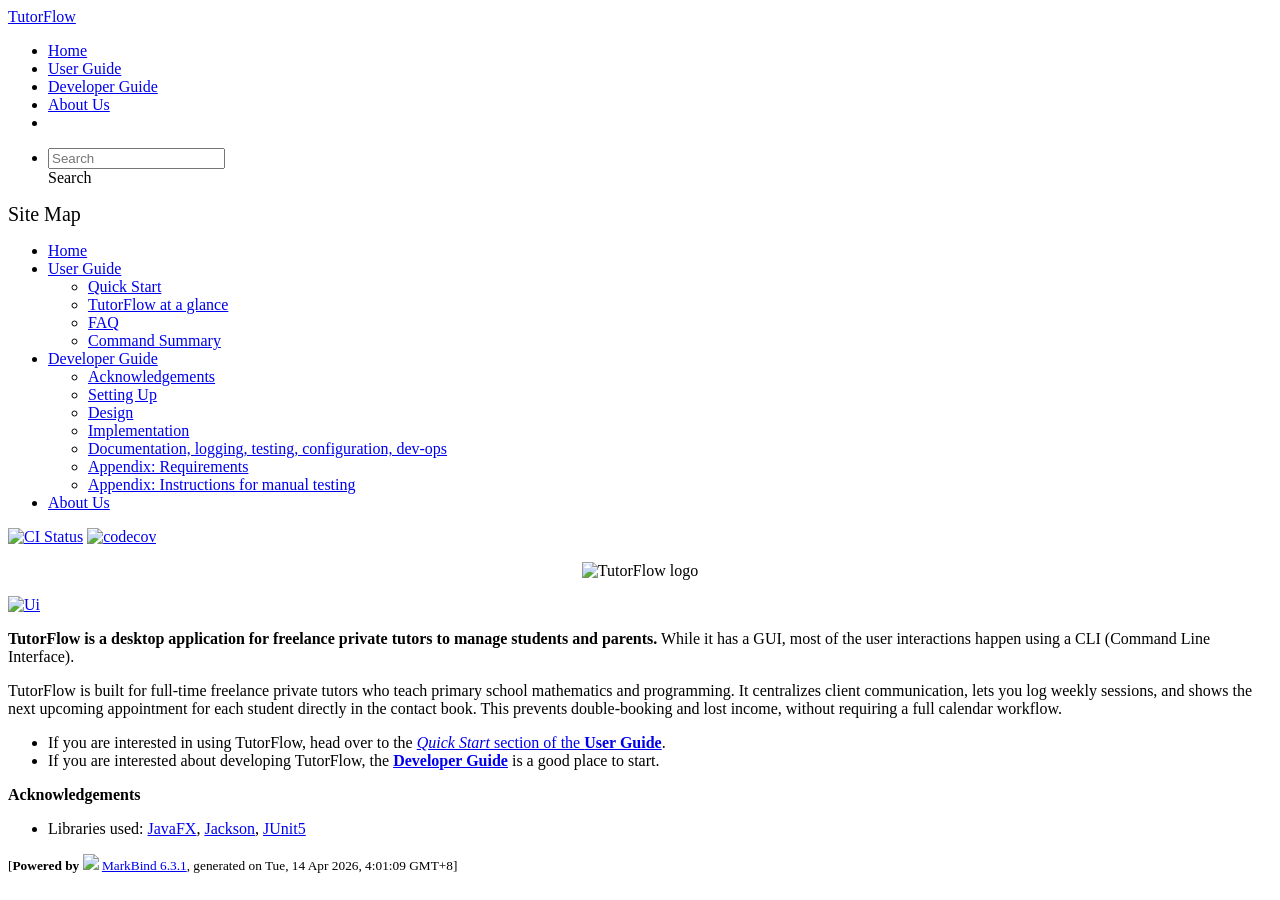
==== index.html @ f1b6b24b "deploy: a03769424b132cc5576fa59dc559bbe9701340a7" ====
<!DOCTYPE html>
<html>
<head>
    <meta charset="utf-8">
    <meta http-equiv="X-UA-Compatible" content="IE=edge">
    <meta name="generator" content="MarkBind 6.3.1">
    <meta name="viewport" content="width=device-width, initial-scale=1"><title>TutorFlow - TutorFlow</title> <link rel="stylesheet" href="/tp/markbind/css/bootstrap.min.css"> <link rel="stylesheet" href="/tp/markbind/fontawesome/css/all.min.css"> <link rel="stylesheet" href="/tp/markbind/glyphicons/css/bootstrap-glyphicons.min.css"><link rel="stylesheet" href="/tp/markbind/css/codeblock-light.min.css"><link rel="stylesheet" href="/tp/markbind/css/markbind.min.css"><link rel="stylesheet" href="/tp/plugins/markbind-plugin-anchors/markbind-plugin-anchors.css"><link rel="stylesheet" href="/tp/plugins/markbind-plugin-tree/markbind-plugin-tree.css">
    
  <link rel="stylesheet" href="/tp/stylesheets/main.css">
<link rel="icon" href="/tp/images/SeEduLogo.png"></head>
<script>
  const baseUrl = '/tp'
</script>
<body  data-code-theme="light">
<div id="app"><!--[--><header sticky><div data-v-26aac3dc><nav class="navbar navbar-expand-md d-print-none navbar-dark bg-dark" data-v-26aac3dc><div class="container-fluid" data-v-26aac3dc><div class="navbar-left" data-v-26aac3dc><!--[--><a href="/tp/index.html" title="Home" class="navbar-brand">TutorFlow</a><!--]--></div><div class="navbar-default" data-v-26aac3dc><ul class="navbar-nav me-auto mt-2 mt-lg-0" data-v-26aac3dc><!--[--> <li><a href="/tp/index.html" class="nav-link">Home</a></li> <li><a href="/tp/UserGuide.html" class="nav-link">User Guide</a></li> <li><a href="/tp/DeveloperGuide.html" class="nav-link">Developer Guide</a></li> <li><a href="/tp/AboutUs.html" class="nav-link">About Us</a></li> <li><a href="https://github.com/AY2526S2-CS2103T-T09-3/tp" target="_blank" class="nav-link"><span><span aria-hidden="true" class="fab fa-github"></span></span></a></li> <!--]--></ul></div><ul class="navbar-nav navbar-right" data-v-26aac3dc><!--[--><li><form class="navbar-form"><div style="position:relative;" class="dropdown" data-v-00e26d0a><!--[--><input value="" data-bs-toggle="dropdown" type="text" class="form-control" placeholder="Search" autocomplete="off" data-v-00e26d0a><div class="form-control placeholder-div-hidden" data-v-00e26d0a>Search</div><!--]--><ul class="dropdown-menu search-dropdown-menu dropdown-menu-hidden dropdown-menu-end" data-v-00e26d0a><!--[--><!--]--></ul></div></form></li><!--]--></ul></div></nav><div style="display:none;" class="lower-navbar-container" data-v-26aac3dc><!--[--><!----><!----><!--]--></div></div></header> <div id="flex-body"><nav id="site-nav" data-v-6b1b63d2><!--[--><div class="site-nav-top"><div class="fw-bold mb-2" style="font-size:1.25rem;">Site Map</div></div> <div class="nav-component slim-scroll"><div class="site-nav-root"><!--[--><ul class="site-nav-list site-nav-list-root" data-v-6b1b63d2><!--[--><li><div class="site-nav-default-list-item site-nav-list-item-0" onclick="handleSiteNavClick(this)"><a href="/tp/index.html">Home</a></div></li> <li><div class="site-nav-default-list-item site-nav-list-item-0" onclick="handleSiteNavClick(this)"><a href="/tp/UserGuide.html">User Guide</a> <div class="site-nav-dropdown-btn-container"><i class="site-nav-dropdown-btn-icon site-nav-rotate-icon" onclick="handleSiteNavClick(this.parentNode.parentNode, false); event.stopPropagation();"><span class="glyphicon glyphicon-menu-down" aria-hidden="true"></span></i></div></div><ul class="site-nav-dropdown-container site-nav-dropdown-container-open site-nav-list"><li><div class="site-nav-default-list-item site-nav-list-item-1" onclick="handleSiteNavClick(this)"><a href="/tp/UserGuide.html#quick-start">Quick Start</a></div></li> <li><div class="site-nav-default-list-item site-nav-list-item-1" onclick="handleSiteNavClick(this)"><a href="/tp/UserGuide.html#tutorflow-at-a-glance">TutorFlow at a glance</a></div></li> <li><div class="site-nav-default-list-item site-nav-list-item-1" onclick="handleSiteNavClick(this)"><a href="/tp/UserGuide.html#faq">FAQ</a></div></li> <li><div class="site-nav-default-list-item site-nav-list-item-1" onclick="handleSiteNavClick(this)"><a href="/tp/UserGuide.html#command-summary">Command Summary</a></div></li></ul></li> <li><div class="site-nav-default-list-item site-nav-list-item-0" onclick="handleSiteNavClick(this)"><a href="/tp/DeveloperGuide.html">Developer Guide</a> <div class="site-nav-dropdown-btn-container"><i class="site-nav-dropdown-btn-icon site-nav-rotate-icon" onclick="handleSiteNavClick(this.parentNode.parentNode, false); event.stopPropagation();"><span class="glyphicon glyphicon-menu-down" aria-hidden="true"></span></i></div></div><ul class="site-nav-dropdown-container site-nav-dropdown-container-open site-nav-list"><li><div class="site-nav-default-list-item site-nav-list-item-1" onclick="handleSiteNavClick(this)"><a href="/tp/DeveloperGuide.html#acknowledgements">Acknowledgements</a></div></li> <li><div class="site-nav-default-list-item site-nav-list-item-1" onclick="handleSiteNavClick(this)"><a href="/tp/DeveloperGuide.html#setting-up-getting-started">Setting Up</a></div></li> <li><div class="site-nav-default-list-item site-nav-list-item-1" onclick="handleSiteNavClick(this)"><a href="/tp/DeveloperGuide.html#design">Design</a></div></li> <li><div class="site-nav-default-list-item site-nav-list-item-1" onclick="handleSiteNavClick(this)"><a href="/tp/DeveloperGuide.html#implementation">Implementation</a></div></li> <li><div class="site-nav-default-list-item site-nav-list-item-1" onclick="handleSiteNavClick(this)"><a href="/tp/DeveloperGuide.html#documentation-logging-testing-configuration-dev-ops">Documentation, logging, testing, configuration, dev-ops</a></div></li> <li><div class="site-nav-default-list-item site-nav-list-item-1" onclick="handleSiteNavClick(this)"><a href="/tp/DeveloperGuide.html#appendix-requirements">Appendix: Requirements</a></div></li> <li><div class="site-nav-default-list-item site-nav-list-item-1" onclick="handleSiteNavClick(this)"><a href="/tp/DeveloperGuide.html#appendix-instructions-for-manual-testing">Appendix: Instructions for manual testing</a></div></li></ul></li> <li><div class="site-nav-default-list-item site-nav-list-item-0" onclick="handleSiteNavClick(this)"><a href="/tp/AboutUs.html">About Us</a></div></li><!--]--><!--v-if--></ul><!--]--></div></div><!--]--><!--v-if--></nav> <div id="content-wrapper"><p><a href="https://github.com/AY2526S2-CS2103T-T09-3/tp/actions"><img src="https://github.com/AY2526S2-CS2103T-T09-3/tp/workflows/Java%20CI/badge.svg" alt="CI Status" class="img-fluid"></a> <a href="https://codecov.io/gh/AY2526S2-CS2103T-T09-3/tp"><img src="https://codecov.io/gh/AY2526S2-CS2103T-T09-3/tp/branch/master/graph/badge.svg" alt="codecov" class="img-fluid"></a></p> <p align="center"><img src="/tp/images/tutorflow-logo.png" alt="TutorFlow logo" width="260"></p> <p><a href="/tp/images/Ui_v1.6.png" target="_self"><img src="/tp/images/Ui_v1.6.png" alt="Ui" class="img-fluid"></a></p> <p><strong>TutorFlow is a desktop application for freelance private tutors to manage students and parents.</strong> While it has a GUI, most of the user interactions happen using a CLI (Command Line Interface).</p> <p>TutorFlow is built for full-time freelance private tutors who teach primary school mathematics and programming. It centralizes client communication, lets you log weekly sessions, and shows the next upcoming appointment for each student directly in the contact book. This prevents double-booking and lost income, without requiring a full calendar workflow.</p> <ul><li>If you are interested in using TutorFlow, head over to the <a href="/tp/UserGuide.html#quick-start"><em>Quick Start</em> section of the <strong>User Guide</strong></a>.</li> <li>If you are interested about developing TutorFlow, the <a href="/tp/DeveloperGuide.html"><strong>Developer Guide</strong></a> is a good place to start.</li></ul> <p><strong>Acknowledgements</strong></p> <ul><li>Libraries used: <a href="https://openjfx.io/">JavaFX</a>, <a href="https://github.com/FasterXML/jackson">Jackson</a>, <a href="https://github.com/junit-team/junit5">JUnit5</a></li></ul></div> <nav id="page-nav" data-v-6b1b63d2><!--[--><div class="nav-component slim-scroll"></div><!--]--><!--v-if--></nav> <div class="scroll-top-button fa-lg d-print-none" style="display:none;bottom:2%;right:2%;position:fixed;" aria-hidden="true"><!--[--><i class="fas fa-arrow-circle-up"></i><!--]--></div></div> <footer><div class="text-center"><small>[<span><strong>Powered by</strong></span> <img src="https://markbind.org/favicon.ico" width="30"> <a href="https://markbind.org/">MarkBind 6.3.1</a>, generated on Tue, 14 Apr 2026, 4:01:09 GMT+8]</small></div></footer><!--]--></div>
</body><script src="/tp/markbind/js/bootstrap-utility.min.js"></script>
<script src="/tp/markbind/js/polyfill.min.js"></script>
<script src="/tp/markbind/js/vue.global.prod.min.js"></script>
<script src="/tp/markbind/js/markbind.min.js"></script>
<script src="index.page-vue-render.js"></script>
<script>
  MarkBind.setupWithSearch()
</script>
</html>
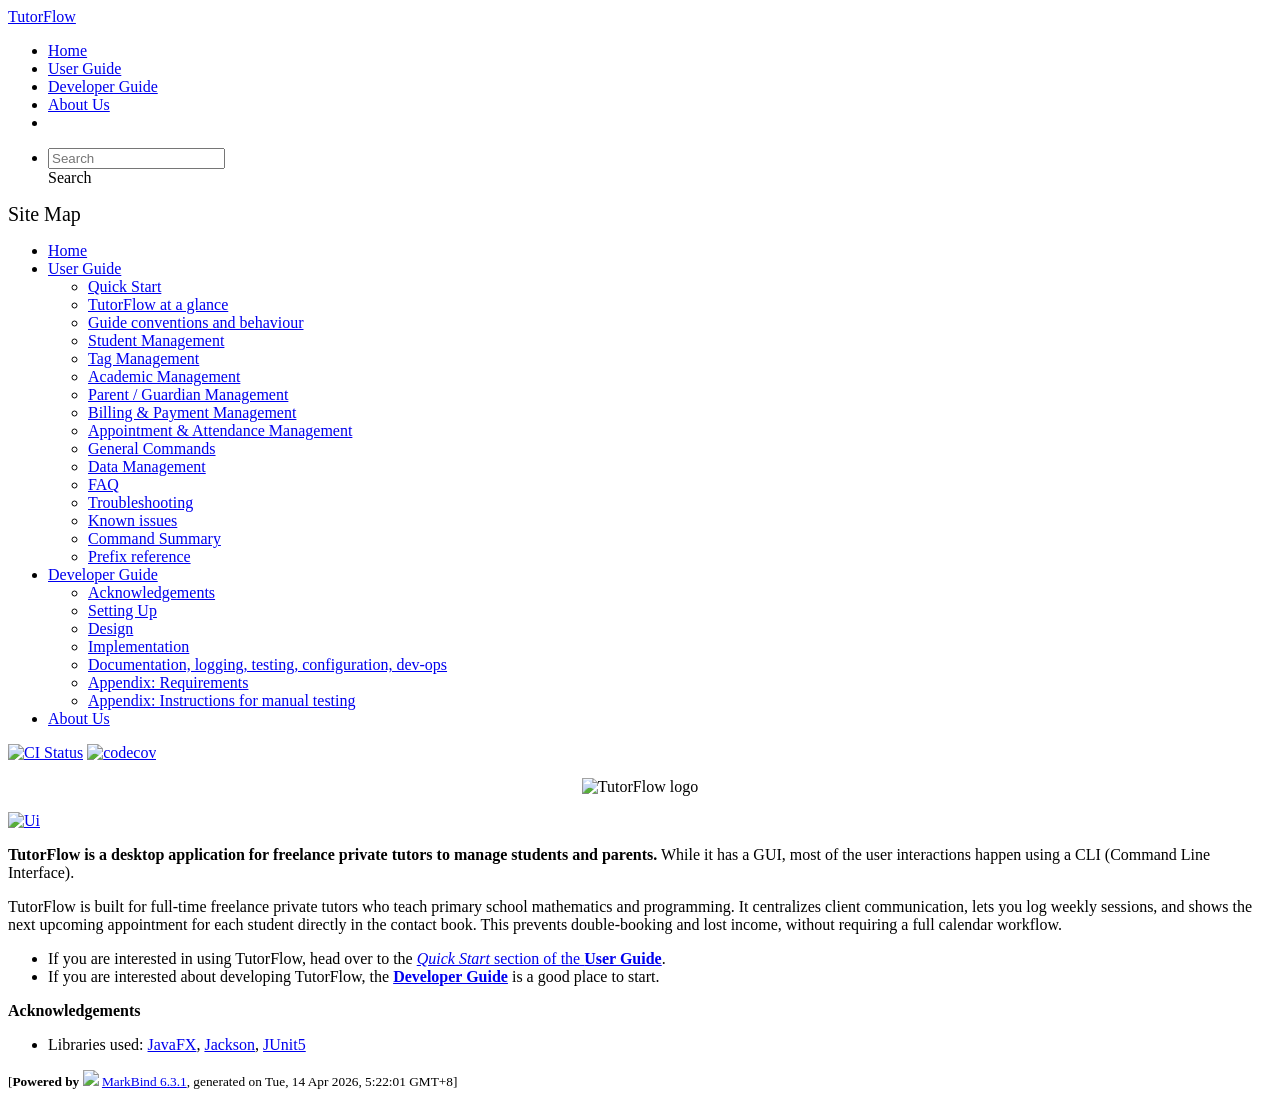
==== commit bf8b10ea: "deploy: 5f4536a847bfcb84b6506425e2a701f3fa7cf440" ====
--- a/index.html
+++ b/index.html
@@ -12,7 +12,7 @@
   const baseUrl = '/tp'
 </script>
 <body  data-code-theme="light">
-<div id="app"><!--[--><header sticky><div data-v-26aac3dc><nav class="navbar navbar-expand-md d-print-none navbar-dark bg-dark" data-v-26aac3dc><div class="container-fluid" data-v-26aac3dc><div class="navbar-left" data-v-26aac3dc><!--[--><a href="/tp/index.html" title="Home" class="navbar-brand">TutorFlow</a><!--]--></div><div class="navbar-default" data-v-26aac3dc><ul class="navbar-nav me-auto mt-2 mt-lg-0" data-v-26aac3dc><!--[--> <li><a href="/tp/index.html" class="nav-link">Home</a></li> <li><a href="/tp/UserGuide.html" class="nav-link">User Guide</a></li> <li><a href="/tp/DeveloperGuide.html" class="nav-link">Developer Guide</a></li> <li><a href="/tp/AboutUs.html" class="nav-link">About Us</a></li> <li><a href="https://github.com/AY2526S2-CS2103T-T09-3/tp" target="_blank" class="nav-link"><span><span aria-hidden="true" class="fab fa-github"></span></span></a></li> <!--]--></ul></div><ul class="navbar-nav navbar-right" data-v-26aac3dc><!--[--><li><form class="navbar-form"><div style="position:relative;" class="dropdown" data-v-00e26d0a><!--[--><input value="" data-bs-toggle="dropdown" type="text" class="form-control" placeholder="Search" autocomplete="off" data-v-00e26d0a><div class="form-control placeholder-div-hidden" data-v-00e26d0a>Search</div><!--]--><ul class="dropdown-menu search-dropdown-menu dropdown-menu-hidden dropdown-menu-end" data-v-00e26d0a><!--[--><!--]--></ul></div></form></li><!--]--></ul></div></nav><div style="display:none;" class="lower-navbar-container" data-v-26aac3dc><!--[--><!----><!----><!--]--></div></div></header> <div id="flex-body"><nav id="site-nav" data-v-6b1b63d2><!--[--><div class="site-nav-top"><div class="fw-bold mb-2" style="font-size:1.25rem;">Site Map</div></div> <div class="nav-component slim-scroll"><div class="site-nav-root"><!--[--><ul class="site-nav-list site-nav-list-root" data-v-6b1b63d2><!--[--><li><div class="site-nav-default-list-item site-nav-list-item-0" onclick="handleSiteNavClick(this)"><a href="/tp/index.html">Home</a></div></li> <li><div class="site-nav-default-list-item site-nav-list-item-0" onclick="handleSiteNavClick(this)"><a href="/tp/UserGuide.html">User Guide</a> <div class="site-nav-dropdown-btn-container"><i class="site-nav-dropdown-btn-icon site-nav-rotate-icon" onclick="handleSiteNavClick(this.parentNode.parentNode, false); event.stopPropagation();"><span class="glyphicon glyphicon-menu-down" aria-hidden="true"></span></i></div></div><ul class="site-nav-dropdown-container site-nav-dropdown-container-open site-nav-list"><li><div class="site-nav-default-list-item site-nav-list-item-1" onclick="handleSiteNavClick(this)"><a href="/tp/UserGuide.html#quick-start">Quick Start</a></div></li> <li><div class="site-nav-default-list-item site-nav-list-item-1" onclick="handleSiteNavClick(this)"><a href="/tp/UserGuide.html#tutorflow-at-a-glance">TutorFlow at a glance</a></div></li> <li><div class="site-nav-default-list-item site-nav-list-item-1" onclick="handleSiteNavClick(this)"><a href="/tp/UserGuide.html#faq">FAQ</a></div></li> <li><div class="site-nav-default-list-item site-nav-list-item-1" onclick="handleSiteNavClick(this)"><a href="/tp/UserGuide.html#command-summary">Command Summary</a></div></li></ul></li> <li><div class="site-nav-default-list-item site-nav-list-item-0" onclick="handleSiteNavClick(this)"><a href="/tp/DeveloperGuide.html">Developer Guide</a> <div class="site-nav-dropdown-btn-container"><i class="site-nav-dropdown-btn-icon site-nav-rotate-icon" onclick="handleSiteNavClick(this.parentNode.parentNode, false); event.stopPropagation();"><span class="glyphicon glyphicon-menu-down" aria-hidden="true"></span></i></div></div><ul class="site-nav-dropdown-container site-nav-dropdown-container-open site-nav-list"><li><div class="site-nav-default-list-item site-nav-list-item-1" onclick="handleSiteNavClick(this)"><a href="/tp/DeveloperGuide.html#acknowledgements">Acknowledgements</a></div></li> <li><div class="site-nav-default-list-item site-nav-list-item-1" onclick="handleSiteNavClick(this)"><a href="/tp/DeveloperGuide.html#setting-up-getting-started">Setting Up</a></div></li> <li><div class="site-nav-default-list-item site-nav-list-item-1" onclick="handleSiteNavClick(this)"><a href="/tp/DeveloperGuide.html#design">Design</a></div></li> <li><div class="site-nav-default-list-item site-nav-list-item-1" onclick="handleSiteNavClick(this)"><a href="/tp/DeveloperGuide.html#implementation">Implementation</a></div></li> <li><div class="site-nav-default-list-item site-nav-list-item-1" onclick="handleSiteNavClick(this)"><a href="/tp/DeveloperGuide.html#documentation-logging-testing-configuration-dev-ops">Documentation, logging, testing, configuration, dev-ops</a></div></li> <li><div class="site-nav-default-list-item site-nav-list-item-1" onclick="handleSiteNavClick(this)"><a href="/tp/DeveloperGuide.html#appendix-requirements">Appendix: Requirements</a></div></li> <li><div class="site-nav-default-list-item site-nav-list-item-1" onclick="handleSiteNavClick(this)"><a href="/tp/DeveloperGuide.html#appendix-instructions-for-manual-testing">Appendix: Instructions for manual testing</a></div></li></ul></li> <li><div class="site-nav-default-list-item site-nav-list-item-0" onclick="handleSiteNavClick(this)"><a href="/tp/AboutUs.html">About Us</a></div></li><!--]--><!--v-if--></ul><!--]--></div></div><!--]--><!--v-if--></nav> <div id="content-wrapper"><p><a href="https://github.com/AY2526S2-CS2103T-T09-3/tp/actions"><img src="https://github.com/AY2526S2-CS2103T-T09-3/tp/workflows/Java%20CI/badge.svg" alt="CI Status" class="img-fluid"></a> <a href="https://codecov.io/gh/AY2526S2-CS2103T-T09-3/tp"><img src="https://codecov.io/gh/AY2526S2-CS2103T-T09-3/tp/branch/master/graph/badge.svg" alt="codecov" class="img-fluid"></a></p> <p align="center"><img src="/tp/images/tutorflow-logo.png" alt="TutorFlow logo" width="260"></p> <p><a href="/tp/images/Ui_v1.6.png" target="_self"><img src="/tp/images/Ui_v1.6.png" alt="Ui" class="img-fluid"></a></p> <p><strong>TutorFlow is a desktop application for freelance private tutors to manage students and parents.</strong> While it has a GUI, most of the user interactions happen using a CLI (Command Line Interface).</p> <p>TutorFlow is built for full-time freelance private tutors who teach primary school mathematics and programming. It centralizes client communication, lets you log weekly sessions, and shows the next upcoming appointment for each student directly in the contact book. This prevents double-booking and lost income, without requiring a full calendar workflow.</p> <ul><li>If you are interested in using TutorFlow, head over to the <a href="/tp/UserGuide.html#quick-start"><em>Quick Start</em> section of the <strong>User Guide</strong></a>.</li> <li>If you are interested about developing TutorFlow, the <a href="/tp/DeveloperGuide.html"><strong>Developer Guide</strong></a> is a good place to start.</li></ul> <p><strong>Acknowledgements</strong></p> <ul><li>Libraries used: <a href="https://openjfx.io/">JavaFX</a>, <a href="https://github.com/FasterXML/jackson">Jackson</a>, <a href="https://github.com/junit-team/junit5">JUnit5</a></li></ul></div> <nav id="page-nav" data-v-6b1b63d2><!--[--><div class="nav-component slim-scroll"></div><!--]--><!--v-if--></nav> <div class="scroll-top-button fa-lg d-print-none" style="display:none;bottom:2%;right:2%;position:fixed;" aria-hidden="true"><!--[--><i class="fas fa-arrow-circle-up"></i><!--]--></div></div> <footer><div class="text-center"><small>[<span><strong>Powered by</strong></span> <img src="https://markbind.org/favicon.ico" width="30"> <a href="https://markbind.org/">MarkBind 6.3.1</a>, generated on Tue, 14 Apr 2026, 4:01:09 GMT+8]</small></div></footer><!--]--></div>
+<div id="app"><!--[--><header sticky><div data-v-26aac3dc><nav class="navbar navbar-expand-md d-print-none navbar-dark bg-dark" data-v-26aac3dc><div class="container-fluid" data-v-26aac3dc><div class="navbar-left" data-v-26aac3dc><!--[--><a href="/tp/index.html" title="Home" class="navbar-brand">TutorFlow</a><!--]--></div><div class="navbar-default" data-v-26aac3dc><ul class="navbar-nav me-auto mt-2 mt-lg-0" data-v-26aac3dc><!--[--> <li><a href="/tp/index.html" class="nav-link">Home</a></li> <li><a href="/tp/UserGuide.html" class="nav-link">User Guide</a></li> <li><a href="/tp/DeveloperGuide.html" class="nav-link">Developer Guide</a></li> <li><a href="/tp/AboutUs.html" class="nav-link">About Us</a></li> <li><a href="https://github.com/AY2526S2-CS2103T-T09-3/tp" target="_blank" class="nav-link"><span><span aria-hidden="true" class="fab fa-github"></span></span></a></li> <!--]--></ul></div><ul class="navbar-nav navbar-right" data-v-26aac3dc><!--[--><li><form class="navbar-form"><div style="position:relative;" class="dropdown" data-v-00e26d0a><!--[--><input value="" data-bs-toggle="dropdown" type="text" class="form-control" placeholder="Search" autocomplete="off" data-v-00e26d0a><div class="form-control placeholder-div-hidden" data-v-00e26d0a>Search</div><!--]--><ul class="dropdown-menu search-dropdown-menu dropdown-menu-hidden dropdown-menu-end" data-v-00e26d0a><!--[--><!--]--></ul></div></form></li><!--]--></ul></div></nav><div style="display:none;" class="lower-navbar-container" data-v-26aac3dc><!--[--><!----><!----><!--]--></div></div></header> <div id="flex-body"><nav id="site-nav" data-v-6b1b63d2><!--[--><div class="site-nav-top"><div class="fw-bold mb-2" style="font-size:1.25rem;">Site Map</div></div> <div class="nav-component slim-scroll"><div class="site-nav-root"><!--[--><ul class="site-nav-list site-nav-list-root" data-v-6b1b63d2><!--[--><li><div class="site-nav-default-list-item site-nav-list-item-0" onclick="handleSiteNavClick(this)"><a href="/tp/index.html">Home</a></div></li> <li><div class="site-nav-default-list-item site-nav-list-item-0" onclick="handleSiteNavClick(this)"><a href="/tp/UserGuide.html">User Guide</a> <div class="site-nav-dropdown-btn-container"><i class="site-nav-dropdown-btn-icon site-nav-rotate-icon" onclick="handleSiteNavClick(this.parentNode.parentNode, false); event.stopPropagation();"><span class="glyphicon glyphicon-menu-down" aria-hidden="true"></span></i></div></div><ul class="site-nav-dropdown-container site-nav-dropdown-container-open site-nav-list"><li><div class="site-nav-default-list-item site-nav-list-item-1" onclick="handleSiteNavClick(this)"><a href="/tp/UserGuide.html#quick-start">Quick Start</a></div></li> <li><div class="site-nav-default-list-item site-nav-list-item-1" onclick="handleSiteNavClick(this)"><a href="/tp/UserGuide.html#tutorflow-at-a-glance">TutorFlow at a glance</a></div></li> <li><div class="site-nav-default-list-item site-nav-list-item-1" onclick="handleSiteNavClick(this)"><a href="/tp/UserGuide.html#reading-command-formats">Guide conventions and behaviour</a></div></li> <li><div class="site-nav-default-list-item site-nav-list-item-1" onclick="handleSiteNavClick(this)"><a href="/tp/UserGuide.html#student-management">Student Management</a></div></li> <li><div class="site-nav-default-list-item site-nav-list-item-1" onclick="handleSiteNavClick(this)"><a href="/tp/UserGuide.html#tag-management">Tag Management</a></div></li> <li><div class="site-nav-default-list-item site-nav-list-item-1" onclick="handleSiteNavClick(this)"><a href="/tp/UserGuide.html#academic-management">Academic Management</a></div></li> <li><div class="site-nav-default-list-item site-nav-list-item-1" onclick="handleSiteNavClick(this)"><a href="/tp/UserGuide.html#parent-guardian-management">Parent / Guardian Management</a></div></li> <li><div class="site-nav-default-list-item site-nav-list-item-1" onclick="handleSiteNavClick(this)"><a href="/tp/UserGuide.html#billing-payment-management">Billing &amp; Payment Management</a></div></li> <li><div class="site-nav-default-list-item site-nav-list-item-1" onclick="handleSiteNavClick(this)"><a href="/tp/UserGuide.html#appointment-attendance-management">Appointment &amp; Attendance Management</a></div></li> <li><div class="site-nav-default-list-item site-nav-list-item-1" onclick="handleSiteNavClick(this)"><a href="/tp/UserGuide.html#general-commands">General Commands</a></div></li> <li><div class="site-nav-default-list-item site-nav-list-item-1" onclick="handleSiteNavClick(this)"><a href="/tp/UserGuide.html#data-management">Data Management</a></div></li> <li><div class="site-nav-default-list-item site-nav-list-item-1" onclick="handleSiteNavClick(this)"><a href="/tp/UserGuide.html#faq">FAQ</a></div></li> <li><div class="site-nav-default-list-item site-nav-list-item-1" onclick="handleSiteNavClick(this)"><a href="/tp/UserGuide.html#troubleshooting">Troubleshooting</a></div></li> <li><div class="site-nav-default-list-item site-nav-list-item-1" onclick="handleSiteNavClick(this)"><a href="/tp/UserGuide.html#known-issues">Known issues</a></div></li> <li><div class="site-nav-default-list-item site-nav-list-item-1" onclick="handleSiteNavClick(this)"><a href="/tp/UserGuide.html#command-summary">Command Summary</a></div></li> <li><div class="site-nav-default-list-item site-nav-list-item-1" onclick="handleSiteNavClick(this)"><a href="/tp/UserGuide.html#prefix-reference">Prefix reference</a></div></li></ul></li> <li><div class="site-nav-default-list-item site-nav-list-item-0" onclick="handleSiteNavClick(this)"><a href="/tp/DeveloperGuide.html">Developer Guide</a> <div class="site-nav-dropdown-btn-container"><i class="site-nav-dropdown-btn-icon site-nav-rotate-icon" onclick="handleSiteNavClick(this.parentNode.parentNode, false); event.stopPropagation();"><span class="glyphicon glyphicon-menu-down" aria-hidden="true"></span></i></div></div><ul class="site-nav-dropdown-container site-nav-dropdown-container-open site-nav-list"><li><div class="site-nav-default-list-item site-nav-list-item-1" onclick="handleSiteNavClick(this)"><a href="/tp/DeveloperGuide.html#acknowledgements">Acknowledgements</a></div></li> <li><div class="site-nav-default-list-item site-nav-list-item-1" onclick="handleSiteNavClick(this)"><a href="/tp/DeveloperGuide.html#setting-up-getting-started">Setting Up</a></div></li> <li><div class="site-nav-default-list-item site-nav-list-item-1" onclick="handleSiteNavClick(this)"><a href="/tp/DeveloperGuide.html#design">Design</a></div></li> <li><div class="site-nav-default-list-item site-nav-list-item-1" onclick="handleSiteNavClick(this)"><a href="/tp/DeveloperGuide.html#implementation">Implementation</a></div></li> <li><div class="site-nav-default-list-item site-nav-list-item-1" onclick="handleSiteNavClick(this)"><a href="/tp/DeveloperGuide.html#documentation-logging-testing-configuration-dev-ops">Documentation, logging, testing, configuration, dev-ops</a></div></li> <li><div class="site-nav-default-list-item site-nav-list-item-1" onclick="handleSiteNavClick(this)"><a href="/tp/DeveloperGuide.html#appendix-requirements">Appendix: Requirements</a></div></li> <li><div class="site-nav-default-list-item site-nav-list-item-1" onclick="handleSiteNavClick(this)"><a href="/tp/DeveloperGuide.html#appendix-instructions-for-manual-testing">Appendix: Instructions for manual testing</a></div></li></ul></li> <li><div class="site-nav-default-list-item site-nav-list-item-0" onclick="handleSiteNavClick(this)"><a href="/tp/AboutUs.html">About Us</a></div></li><!--]--><!--v-if--></ul><!--]--></div></div><!--]--><!--v-if--></nav> <div id="content-wrapper"><p><a href="https://github.com/AY2526S2-CS2103T-T09-3/tp/actions"><img src="https://github.com/AY2526S2-CS2103T-T09-3/tp/workflows/Java%20CI/badge.svg" alt="CI Status" class="img-fluid"></a> <a href="https://codecov.io/gh/AY2526S2-CS2103T-T09-3/tp"><img src="https://codecov.io/gh/AY2526S2-CS2103T-T09-3/tp/branch/master/graph/badge.svg" alt="codecov" class="img-fluid"></a></p> <p align="center"><img src="/tp/images/tutorflow-logo.png" alt="TutorFlow logo" width="260"></p> <p><a href="/tp/images/Ui_v1.6.png" target="_self"><img src="/tp/images/Ui_v1.6.png" alt="Ui" class="img-fluid"></a></p> <p><strong>TutorFlow is a desktop application for freelance private tutors to manage students and parents.</strong> While it has a GUI, most of the user interactions happen using a CLI (Command Line Interface).</p> <p>TutorFlow is built for full-time freelance private tutors who teach primary school mathematics and programming. It centralizes client communication, lets you log weekly sessions, and shows the next upcoming appointment for each student directly in the contact book. This prevents double-booking and lost income, without requiring a full calendar workflow.</p> <ul><li>If you are interested in using TutorFlow, head over to the <a href="/tp/UserGuide.html#quick-start"><em>Quick Start</em> section of the <strong>User Guide</strong></a>.</li> <li>If you are interested about developing TutorFlow, the <a href="/tp/DeveloperGuide.html"><strong>Developer Guide</strong></a> is a good place to start.</li></ul> <p><strong>Acknowledgements</strong></p> <ul><li>Libraries used: <a href="https://openjfx.io/">JavaFX</a>, <a href="https://github.com/FasterXML/jackson">Jackson</a>, <a href="https://github.com/junit-team/junit5">JUnit5</a></li></ul></div> <nav id="page-nav" data-v-6b1b63d2><!--[--><div class="nav-component slim-scroll"></div><!--]--><!--v-if--></nav> <div class="scroll-top-button fa-lg d-print-none" style="display:none;bottom:2%;right:2%;position:fixed;" aria-hidden="true"><!--[--><i class="fas fa-arrow-circle-up"></i><!--]--></div></div> <footer><div class="text-center"><small>[<span><strong>Powered by</strong></span> <img src="https://markbind.org/favicon.ico" width="30"> <a href="https://markbind.org/">MarkBind 6.3.1</a>, generated on Tue, 14 Apr 2026, 5:22:01 GMT+8]</small></div></footer><!--]--></div>
 </body><script src="/tp/markbind/js/bootstrap-utility.min.js"></script>
 <script src="/tp/markbind/js/polyfill.min.js"></script>
 <script src="/tp/markbind/js/vue.global.prod.min.js"></script>
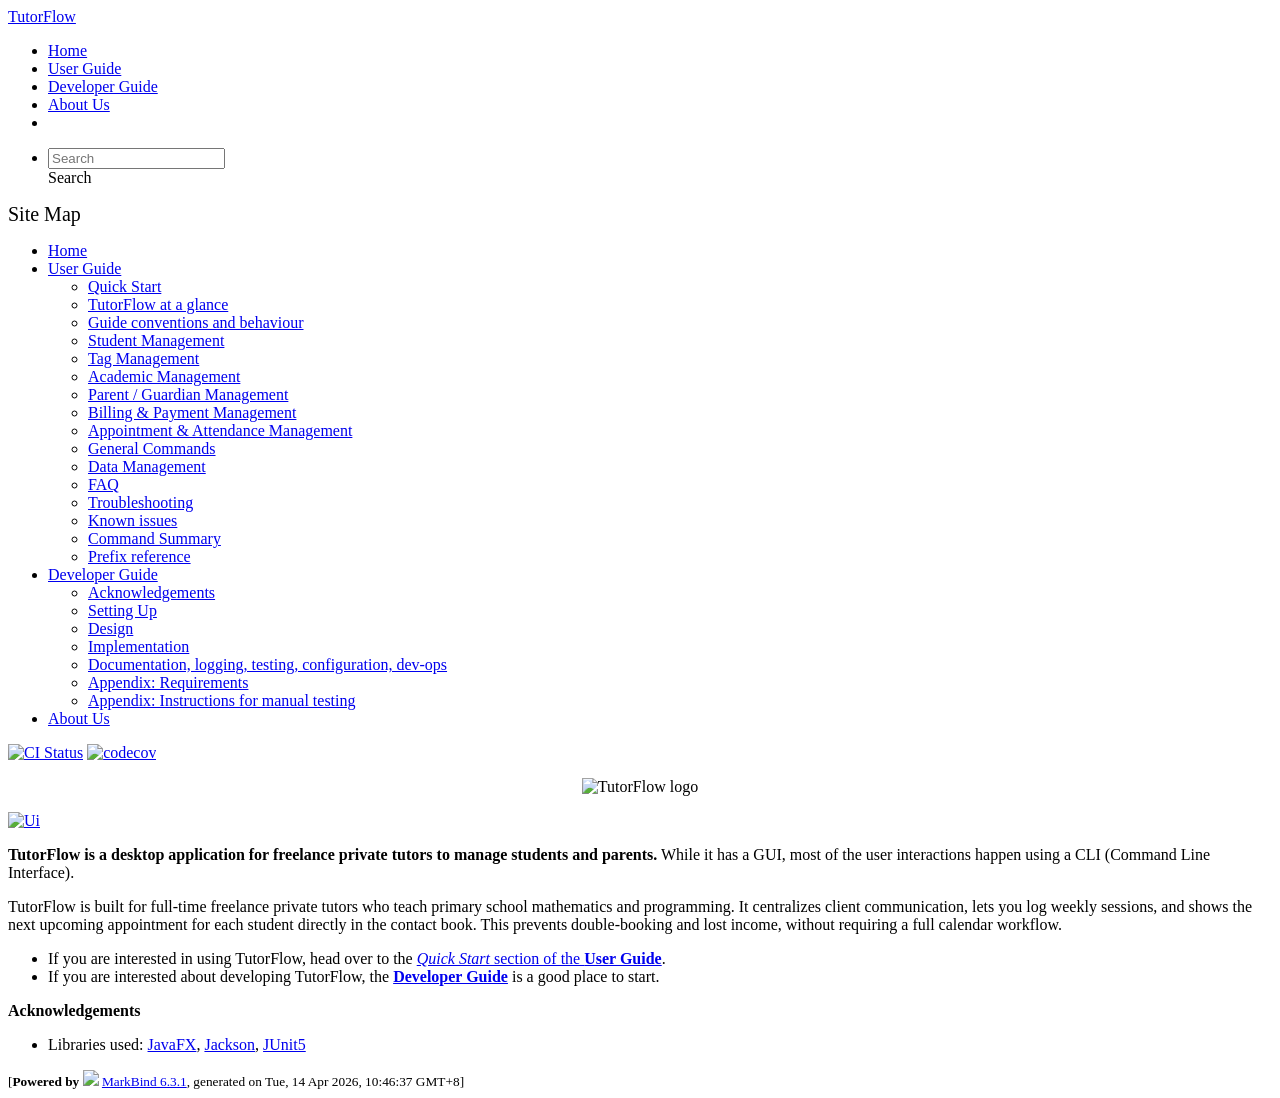
==== commit 314b93d1: "deploy: 15181f495c715a71f2c9a2884adce85897ff9fac" ====
--- a/index.html
+++ b/index.html
@@ -12,7 +12,7 @@
   const baseUrl = '/tp'
 </script>
 <body  data-code-theme="light">
-<div id="app"><!--[--><header sticky><div data-v-26aac3dc><nav class="navbar navbar-expand-md d-print-none navbar-dark bg-dark" data-v-26aac3dc><div class="container-fluid" data-v-26aac3dc><div class="navbar-left" data-v-26aac3dc><!--[--><a href="/tp/index.html" title="Home" class="navbar-brand">TutorFlow</a><!--]--></div><div class="navbar-default" data-v-26aac3dc><ul class="navbar-nav me-auto mt-2 mt-lg-0" data-v-26aac3dc><!--[--> <li><a href="/tp/index.html" class="nav-link">Home</a></li> <li><a href="/tp/UserGuide.html" class="nav-link">User Guide</a></li> <li><a href="/tp/DeveloperGuide.html" class="nav-link">Developer Guide</a></li> <li><a href="/tp/AboutUs.html" class="nav-link">About Us</a></li> <li><a href="https://github.com/AY2526S2-CS2103T-T09-3/tp" target="_blank" class="nav-link"><span><span aria-hidden="true" class="fab fa-github"></span></span></a></li> <!--]--></ul></div><ul class="navbar-nav navbar-right" data-v-26aac3dc><!--[--><li><form class="navbar-form"><div style="position:relative;" class="dropdown" data-v-00e26d0a><!--[--><input value="" data-bs-toggle="dropdown" type="text" class="form-control" placeholder="Search" autocomplete="off" data-v-00e26d0a><div class="form-control placeholder-div-hidden" data-v-00e26d0a>Search</div><!--]--><ul class="dropdown-menu search-dropdown-menu dropdown-menu-hidden dropdown-menu-end" data-v-00e26d0a><!--[--><!--]--></ul></div></form></li><!--]--></ul></div></nav><div style="display:none;" class="lower-navbar-container" data-v-26aac3dc><!--[--><!----><!----><!--]--></div></div></header> <div id="flex-body"><nav id="site-nav" data-v-6b1b63d2><!--[--><div class="site-nav-top"><div class="fw-bold mb-2" style="font-size:1.25rem;">Site Map</div></div> <div class="nav-component slim-scroll"><div class="site-nav-root"><!--[--><ul class="site-nav-list site-nav-list-root" data-v-6b1b63d2><!--[--><li><div class="site-nav-default-list-item site-nav-list-item-0" onclick="handleSiteNavClick(this)"><a href="/tp/index.html">Home</a></div></li> <li><div class="site-nav-default-list-item site-nav-list-item-0" onclick="handleSiteNavClick(this)"><a href="/tp/UserGuide.html">User Guide</a> <div class="site-nav-dropdown-btn-container"><i class="site-nav-dropdown-btn-icon site-nav-rotate-icon" onclick="handleSiteNavClick(this.parentNode.parentNode, false); event.stopPropagation();"><span class="glyphicon glyphicon-menu-down" aria-hidden="true"></span></i></div></div><ul class="site-nav-dropdown-container site-nav-dropdown-container-open site-nav-list"><li><div class="site-nav-default-list-item site-nav-list-item-1" onclick="handleSiteNavClick(this)"><a href="/tp/UserGuide.html#quick-start">Quick Start</a></div></li> <li><div class="site-nav-default-list-item site-nav-list-item-1" onclick="handleSiteNavClick(this)"><a href="/tp/UserGuide.html#tutorflow-at-a-glance">TutorFlow at a glance</a></div></li> <li><div class="site-nav-default-list-item site-nav-list-item-1" onclick="handleSiteNavClick(this)"><a href="/tp/UserGuide.html#reading-command-formats">Guide conventions and behaviour</a></div></li> <li><div class="site-nav-default-list-item site-nav-list-item-1" onclick="handleSiteNavClick(this)"><a href="/tp/UserGuide.html#student-management">Student Management</a></div></li> <li><div class="site-nav-default-list-item site-nav-list-item-1" onclick="handleSiteNavClick(this)"><a href="/tp/UserGuide.html#tag-management">Tag Management</a></div></li> <li><div class="site-nav-default-list-item site-nav-list-item-1" onclick="handleSiteNavClick(this)"><a href="/tp/UserGuide.html#academic-management">Academic Management</a></div></li> <li><div class="site-nav-default-list-item site-nav-list-item-1" onclick="handleSiteNavClick(this)"><a href="/tp/UserGuide.html#parent-guardian-management">Parent / Guardian Management</a></div></li> <li><div class="site-nav-default-list-item site-nav-list-item-1" onclick="handleSiteNavClick(this)"><a href="/tp/UserGuide.html#billing-payment-management">Billing &amp; Payment Management</a></div></li> <li><div class="site-nav-default-list-item site-nav-list-item-1" onclick="handleSiteNavClick(this)"><a href="/tp/UserGuide.html#appointment-attendance-management">Appointment &amp; Attendance Management</a></div></li> <li><div class="site-nav-default-list-item site-nav-list-item-1" onclick="handleSiteNavClick(this)"><a href="/tp/UserGuide.html#general-commands">General Commands</a></div></li> <li><div class="site-nav-default-list-item site-nav-list-item-1" onclick="handleSiteNavClick(this)"><a href="/tp/UserGuide.html#data-management">Data Management</a></div></li> <li><div class="site-nav-default-list-item site-nav-list-item-1" onclick="handleSiteNavClick(this)"><a href="/tp/UserGuide.html#faq">FAQ</a></div></li> <li><div class="site-nav-default-list-item site-nav-list-item-1" onclick="handleSiteNavClick(this)"><a href="/tp/UserGuide.html#troubleshooting">Troubleshooting</a></div></li> <li><div class="site-nav-default-list-item site-nav-list-item-1" onclick="handleSiteNavClick(this)"><a href="/tp/UserGuide.html#known-issues">Known issues</a></div></li> <li><div class="site-nav-default-list-item site-nav-list-item-1" onclick="handleSiteNavClick(this)"><a href="/tp/UserGuide.html#command-summary">Command Summary</a></div></li> <li><div class="site-nav-default-list-item site-nav-list-item-1" onclick="handleSiteNavClick(this)"><a href="/tp/UserGuide.html#prefix-reference">Prefix reference</a></div></li></ul></li> <li><div class="site-nav-default-list-item site-nav-list-item-0" onclick="handleSiteNavClick(this)"><a href="/tp/DeveloperGuide.html">Developer Guide</a> <div class="site-nav-dropdown-btn-container"><i class="site-nav-dropdown-btn-icon site-nav-rotate-icon" onclick="handleSiteNavClick(this.parentNode.parentNode, false); event.stopPropagation();"><span class="glyphicon glyphicon-menu-down" aria-hidden="true"></span></i></div></div><ul class="site-nav-dropdown-container site-nav-dropdown-container-open site-nav-list"><li><div class="site-nav-default-list-item site-nav-list-item-1" onclick="handleSiteNavClick(this)"><a href="/tp/DeveloperGuide.html#acknowledgements">Acknowledgements</a></div></li> <li><div class="site-nav-default-list-item site-nav-list-item-1" onclick="handleSiteNavClick(this)"><a href="/tp/DeveloperGuide.html#setting-up-getting-started">Setting Up</a></div></li> <li><div class="site-nav-default-list-item site-nav-list-item-1" onclick="handleSiteNavClick(this)"><a href="/tp/DeveloperGuide.html#design">Design</a></div></li> <li><div class="site-nav-default-list-item site-nav-list-item-1" onclick="handleSiteNavClick(this)"><a href="/tp/DeveloperGuide.html#implementation">Implementation</a></div></li> <li><div class="site-nav-default-list-item site-nav-list-item-1" onclick="handleSiteNavClick(this)"><a href="/tp/DeveloperGuide.html#documentation-logging-testing-configuration-dev-ops">Documentation, logging, testing, configuration, dev-ops</a></div></li> <li><div class="site-nav-default-list-item site-nav-list-item-1" onclick="handleSiteNavClick(this)"><a href="/tp/DeveloperGuide.html#appendix-requirements">Appendix: Requirements</a></div></li> <li><div class="site-nav-default-list-item site-nav-list-item-1" onclick="handleSiteNavClick(this)"><a href="/tp/DeveloperGuide.html#appendix-instructions-for-manual-testing">Appendix: Instructions for manual testing</a></div></li></ul></li> <li><div class="site-nav-default-list-item site-nav-list-item-0" onclick="handleSiteNavClick(this)"><a href="/tp/AboutUs.html">About Us</a></div></li><!--]--><!--v-if--></ul><!--]--></div></div><!--]--><!--v-if--></nav> <div id="content-wrapper"><p><a href="https://github.com/AY2526S2-CS2103T-T09-3/tp/actions"><img src="https://github.com/AY2526S2-CS2103T-T09-3/tp/workflows/Java%20CI/badge.svg" alt="CI Status" class="img-fluid"></a> <a href="https://codecov.io/gh/AY2526S2-CS2103T-T09-3/tp"><img src="https://codecov.io/gh/AY2526S2-CS2103T-T09-3/tp/branch/master/graph/badge.svg" alt="codecov" class="img-fluid"></a></p> <p align="center"><img src="/tp/images/tutorflow-logo.png" alt="TutorFlow logo" width="260"></p> <p><a href="/tp/images/Ui_v1.6.png" target="_self"><img src="/tp/images/Ui_v1.6.png" alt="Ui" class="img-fluid"></a></p> <p><strong>TutorFlow is a desktop application for freelance private tutors to manage students and parents.</strong> While it has a GUI, most of the user interactions happen using a CLI (Command Line Interface).</p> <p>TutorFlow is built for full-time freelance private tutors who teach primary school mathematics and programming. It centralizes client communication, lets you log weekly sessions, and shows the next upcoming appointment for each student directly in the contact book. This prevents double-booking and lost income, without requiring a full calendar workflow.</p> <ul><li>If you are interested in using TutorFlow, head over to the <a href="/tp/UserGuide.html#quick-start"><em>Quick Start</em> section of the <strong>User Guide</strong></a>.</li> <li>If you are interested about developing TutorFlow, the <a href="/tp/DeveloperGuide.html"><strong>Developer Guide</strong></a> is a good place to start.</li></ul> <p><strong>Acknowledgements</strong></p> <ul><li>Libraries used: <a href="https://openjfx.io/">JavaFX</a>, <a href="https://github.com/FasterXML/jackson">Jackson</a>, <a href="https://github.com/junit-team/junit5">JUnit5</a></li></ul></div> <nav id="page-nav" data-v-6b1b63d2><!--[--><div class="nav-component slim-scroll"></div><!--]--><!--v-if--></nav> <div class="scroll-top-button fa-lg d-print-none" style="display:none;bottom:2%;right:2%;position:fixed;" aria-hidden="true"><!--[--><i class="fas fa-arrow-circle-up"></i><!--]--></div></div> <footer><div class="text-center"><small>[<span><strong>Powered by</strong></span> <img src="https://markbind.org/favicon.ico" width="30"> <a href="https://markbind.org/">MarkBind 6.3.1</a>, generated on Tue, 14 Apr 2026, 5:22:01 GMT+8]</small></div></footer><!--]--></div>
+<div id="app"><!--[--><header sticky><div data-v-26aac3dc><nav class="navbar navbar-expand-md d-print-none navbar-dark bg-dark" data-v-26aac3dc><div class="container-fluid" data-v-26aac3dc><div class="navbar-left" data-v-26aac3dc><!--[--><a href="/tp/index.html" title="Home" class="navbar-brand">TutorFlow</a><!--]--></div><div class="navbar-default" data-v-26aac3dc><ul class="navbar-nav me-auto mt-2 mt-lg-0" data-v-26aac3dc><!--[--> <li><a href="/tp/index.html" class="nav-link">Home</a></li> <li><a href="/tp/UserGuide.html" class="nav-link">User Guide</a></li> <li><a href="/tp/DeveloperGuide.html" class="nav-link">Developer Guide</a></li> <li><a href="/tp/AboutUs.html" class="nav-link">About Us</a></li> <li><a href="https://github.com/AY2526S2-CS2103T-T09-3/tp" target="_blank" rel="noopener noreferrer" aria-label="GitHub repository" class="nav-link"><span><span aria-hidden="true" class="fab fa-github"></span></span></a></li> <!--]--></ul></div><ul class="navbar-nav navbar-right" data-v-26aac3dc><!--[--><li><form class="navbar-form"><div style="position:relative;" class="dropdown" data-v-00e26d0a><!--[--><input value="" data-bs-toggle="dropdown" type="text" class="form-control" placeholder="Search" autocomplete="off" data-v-00e26d0a><div class="form-control placeholder-div-hidden" data-v-00e26d0a>Search</div><!--]--><ul class="dropdown-menu search-dropdown-menu dropdown-menu-hidden dropdown-menu-end" data-v-00e26d0a><!--[--><!--]--></ul></div></form></li><!--]--></ul></div></nav><div style="display:none;" class="lower-navbar-container" data-v-26aac3dc><!--[--><!----><!----><!--]--></div></div></header> <div id="flex-body"><nav id="site-nav" data-v-6b1b63d2><!--[--><div class="site-nav-top"><div class="fw-bold mb-2" style="font-size:1.25rem;">Site Map</div></div> <div class="nav-component slim-scroll"><div class="site-nav-root"><!--[--><ul class="site-nav-list site-nav-list-root" data-v-6b1b63d2><!--[--><li><div class="site-nav-default-list-item site-nav-list-item-0" onclick="handleSiteNavClick(this)"><a href="/tp/index.html">Home</a></div></li> <li><div class="site-nav-default-list-item site-nav-list-item-0" onclick="handleSiteNavClick(this)"><a href="/tp/UserGuide.html">User Guide</a> <div class="site-nav-dropdown-btn-container"><i class="site-nav-dropdown-btn-icon site-nav-rotate-icon" onclick="handleSiteNavClick(this.parentNode.parentNode, false); event.stopPropagation();"><span class="glyphicon glyphicon-menu-down" aria-hidden="true"></span></i></div></div><ul class="site-nav-dropdown-container site-nav-dropdown-container-open site-nav-list"><li><div class="site-nav-default-list-item site-nav-list-item-1" onclick="handleSiteNavClick(this)"><a href="/tp/UserGuide.html#quick-start">Quick Start</a></div></li> <li><div class="site-nav-default-list-item site-nav-list-item-1" onclick="handleSiteNavClick(this)"><a href="/tp/UserGuide.html#tutorflow-at-a-glance">TutorFlow at a glance</a></div></li> <li><div class="site-nav-default-list-item site-nav-list-item-1" onclick="handleSiteNavClick(this)"><a href="/tp/UserGuide.html#reading-command-formats">Guide conventions and behaviour</a></div></li> <li><div class="site-nav-default-list-item site-nav-list-item-1" onclick="handleSiteNavClick(this)"><a href="/tp/UserGuide.html#student-management">Student Management</a></div></li> <li><div class="site-nav-default-list-item site-nav-list-item-1" onclick="handleSiteNavClick(this)"><a href="/tp/UserGuide.html#tag-management">Tag Management</a></div></li> <li><div class="site-nav-default-list-item site-nav-list-item-1" onclick="handleSiteNavClick(this)"><a href="/tp/UserGuide.html#academic-management">Academic Management</a></div></li> <li><div class="site-nav-default-list-item site-nav-list-item-1" onclick="handleSiteNavClick(this)"><a href="/tp/UserGuide.html#parent-guardian-management">Parent / Guardian Management</a></div></li> <li><div class="site-nav-default-list-item site-nav-list-item-1" onclick="handleSiteNavClick(this)"><a href="/tp/UserGuide.html#billing-payment-management">Billing &amp; Payment Management</a></div></li> <li><div class="site-nav-default-list-item site-nav-list-item-1" onclick="handleSiteNavClick(this)"><a href="/tp/UserGuide.html#appointment-attendance-management">Appointment &amp; Attendance Management</a></div></li> <li><div class="site-nav-default-list-item site-nav-list-item-1" onclick="handleSiteNavClick(this)"><a href="/tp/UserGuide.html#general-commands">General Commands</a></div></li> <li><div class="site-nav-default-list-item site-nav-list-item-1" onclick="handleSiteNavClick(this)"><a href="/tp/UserGuide.html#data-management">Data Management</a></div></li> <li><div class="site-nav-default-list-item site-nav-list-item-1" onclick="handleSiteNavClick(this)"><a href="/tp/UserGuide.html#faq">FAQ</a></div></li> <li><div class="site-nav-default-list-item site-nav-list-item-1" onclick="handleSiteNavClick(this)"><a href="/tp/UserGuide.html#troubleshooting">Troubleshooting</a></div></li> <li><div class="site-nav-default-list-item site-nav-list-item-1" onclick="handleSiteNavClick(this)"><a href="/tp/UserGuide.html#known-issues">Known issues</a></div></li> <li><div class="site-nav-default-list-item site-nav-list-item-1" onclick="handleSiteNavClick(this)"><a href="/tp/UserGuide.html#command-summary">Command Summary</a></div></li> <li><div class="site-nav-default-list-item site-nav-list-item-1" onclick="handleSiteNavClick(this)"><a href="/tp/UserGuide.html#prefix-reference">Prefix reference</a></div></li></ul></li> <li><div class="site-nav-default-list-item site-nav-list-item-0" onclick="handleSiteNavClick(this)"><a href="/tp/DeveloperGuide.html">Developer Guide</a> <div class="site-nav-dropdown-btn-container"><i class="site-nav-dropdown-btn-icon site-nav-rotate-icon" onclick="handleSiteNavClick(this.parentNode.parentNode, false); event.stopPropagation();"><span class="glyphicon glyphicon-menu-down" aria-hidden="true"></span></i></div></div><ul class="site-nav-dropdown-container site-nav-dropdown-container-open site-nav-list"><li><div class="site-nav-default-list-item site-nav-list-item-1" onclick="handleSiteNavClick(this)"><a href="/tp/DeveloperGuide.html#acknowledgements">Acknowledgements</a></div></li> <li><div class="site-nav-default-list-item site-nav-list-item-1" onclick="handleSiteNavClick(this)"><a href="/tp/DeveloperGuide.html#setting-up-getting-started">Setting Up</a></div></li> <li><div class="site-nav-default-list-item site-nav-list-item-1" onclick="handleSiteNavClick(this)"><a href="/tp/DeveloperGuide.html#design">Design</a></div></li> <li><div class="site-nav-default-list-item site-nav-list-item-1" onclick="handleSiteNavClick(this)"><a href="/tp/DeveloperGuide.html#implementation">Implementation</a></div></li> <li><div class="site-nav-default-list-item site-nav-list-item-1" onclick="handleSiteNavClick(this)"><a href="/tp/DeveloperGuide.html#documentation-logging-testing-configuration-dev-ops">Documentation, logging, testing, configuration, dev-ops</a></div></li> <li><div class="site-nav-default-list-item site-nav-list-item-1" onclick="handleSiteNavClick(this)"><a href="/tp/DeveloperGuide.html#appendix-requirements">Appendix: Requirements</a></div></li> <li><div class="site-nav-default-list-item site-nav-list-item-1" onclick="handleSiteNavClick(this)"><a href="/tp/DeveloperGuide.html#appendix-instructions-for-manual-testing">Appendix: Instructions for manual testing</a></div></li></ul></li> <li><div class="site-nav-default-list-item site-nav-list-item-0" onclick="handleSiteNavClick(this)"><a href="/tp/AboutUs.html">About Us</a></div></li><!--]--><!--v-if--></ul><!--]--></div></div><!--]--><!--v-if--></nav> <div id="content-wrapper"><p><a href="https://github.com/AY2526S2-CS2103T-T09-3/tp/actions"><img src="https://github.com/AY2526S2-CS2103T-T09-3/tp/workflows/Java%20CI/badge.svg" alt="CI Status" class="img-fluid"></a> <a href="https://codecov.io/gh/AY2526S2-CS2103T-T09-3/tp"><img src="https://codecov.io/gh/AY2526S2-CS2103T-T09-3/tp/branch/master/graph/badge.svg" alt="codecov" class="img-fluid"></a></p> <p align="center"><img src="/tp/images/tutorflow-logo.png" alt="TutorFlow logo" width="260"></p> <p><a href="/tp/images/Ui_v1.6.png" target="_self"><img src="/tp/images/Ui_v1.6.png" alt="Ui" class="img-fluid"></a></p> <p><strong>TutorFlow is a desktop application for freelance private tutors to manage students and parents.</strong> While it has a GUI, most of the user interactions happen using a CLI (Command Line Interface).</p> <p>TutorFlow is built for full-time freelance private tutors who teach primary school mathematics and programming. It centralizes client communication, lets you log weekly sessions, and shows the next upcoming appointment for each student directly in the contact book. This prevents double-booking and lost income, without requiring a full calendar workflow.</p> <ul><li>If you are interested in using TutorFlow, head over to the <a href="/tp/UserGuide.html#quick-start"><em>Quick Start</em> section of the <strong>User Guide</strong></a>.</li> <li>If you are interested about developing TutorFlow, the <a href="/tp/DeveloperGuide.html"><strong>Developer Guide</strong></a> is a good place to start.</li></ul> <p><strong>Acknowledgements</strong></p> <ul><li>Libraries used: <a href="https://openjfx.io/">JavaFX</a>, <a href="https://github.com/FasterXML/jackson">Jackson</a>, <a href="https://github.com/junit-team/junit5">JUnit5</a></li></ul></div> <nav id="page-nav" data-v-6b1b63d2><!--[--><div class="nav-component slim-scroll"></div><!--]--><!--v-if--></nav> <div class="scroll-top-button fa-lg d-print-none" style="display:none;bottom:2%;right:2%;position:fixed;" aria-hidden="true"><!--[--><i class="fas fa-arrow-circle-up"></i><!--]--></div></div> <footer><div class="text-center"><small>[<span><strong>Powered by</strong></span> <img src="https://markbind.org/favicon.ico" width="30"> <a href="https://markbind.org/">MarkBind 6.3.1</a>, generated on Tue, 14 Apr 2026, 10:46:37 GMT+8]</small></div></footer><!--]--></div>
 </body><script src="/tp/markbind/js/bootstrap-utility.min.js"></script>
 <script src="/tp/markbind/js/polyfill.min.js"></script>
 <script src="/tp/markbind/js/vue.global.prod.min.js"></script>
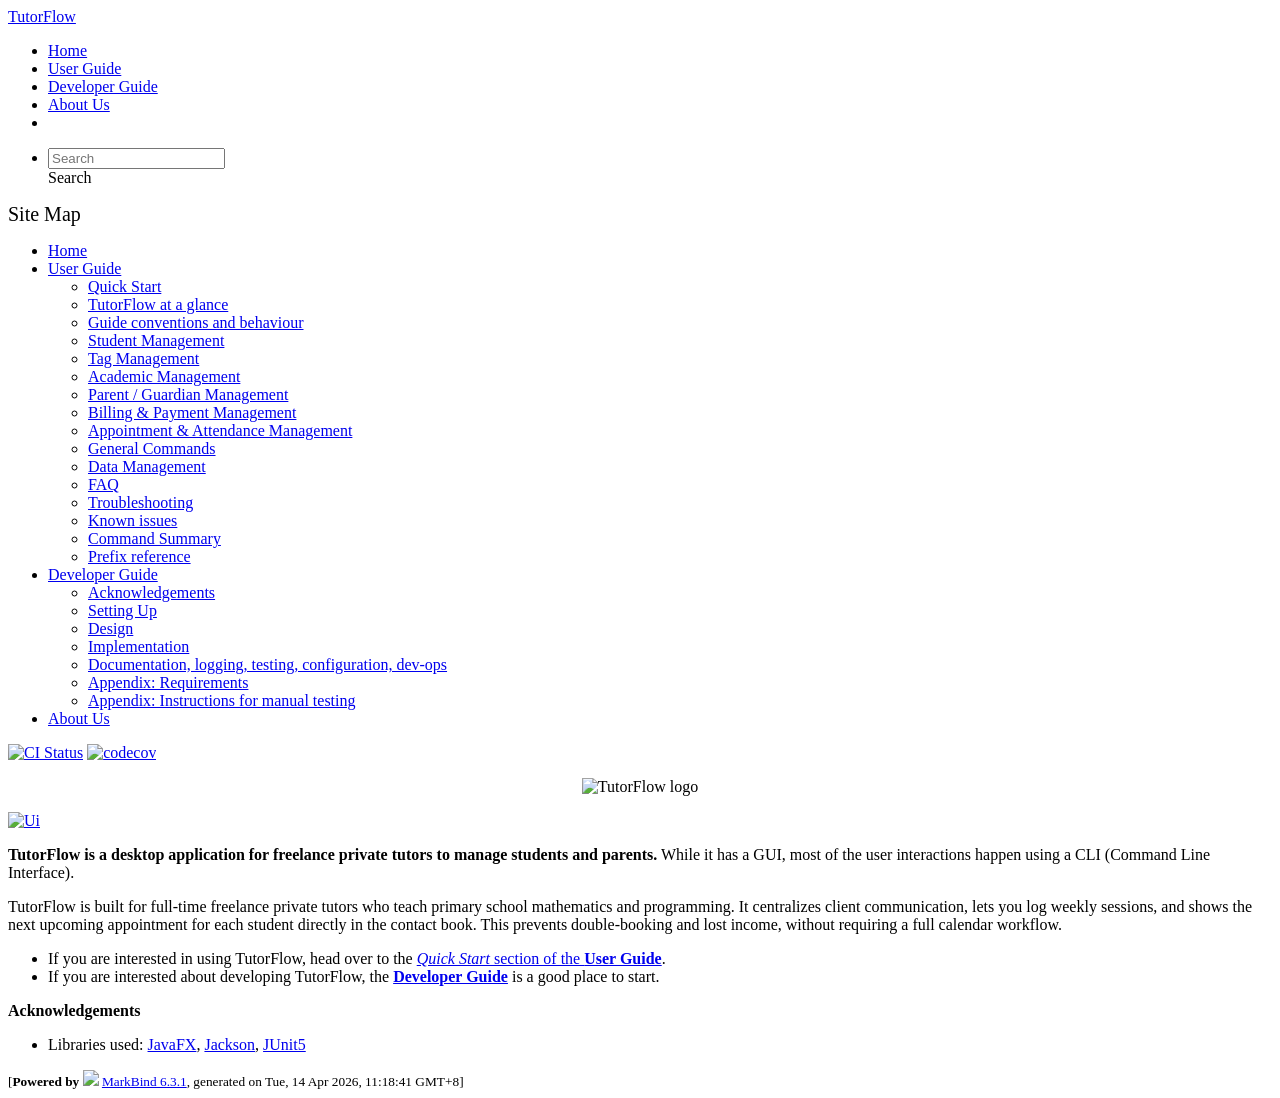
==== commit cf12e057: "deploy: eaab6eaca6c672ad1bfacffa934ee3983e413a4b" ====
--- a/index.html
+++ b/index.html
@@ -12,7 +12,7 @@
   const baseUrl = '/tp'
 </script>
 <body  data-code-theme="light">
-<div id="app"><!--[--><header sticky><div data-v-26aac3dc><nav class="navbar navbar-expand-md d-print-none navbar-dark bg-dark" data-v-26aac3dc><div class="container-fluid" data-v-26aac3dc><div class="navbar-left" data-v-26aac3dc><!--[--><a href="/tp/index.html" title="Home" class="navbar-brand">TutorFlow</a><!--]--></div><div class="navbar-default" data-v-26aac3dc><ul class="navbar-nav me-auto mt-2 mt-lg-0" data-v-26aac3dc><!--[--> <li><a href="/tp/index.html" class="nav-link">Home</a></li> <li><a href="/tp/UserGuide.html" class="nav-link">User Guide</a></li> <li><a href="/tp/DeveloperGuide.html" class="nav-link">Developer Guide</a></li> <li><a href="/tp/AboutUs.html" class="nav-link">About Us</a></li> <li><a href="https://github.com/AY2526S2-CS2103T-T09-3/tp" target="_blank" rel="noopener noreferrer" aria-label="GitHub repository" class="nav-link"><span><span aria-hidden="true" class="fab fa-github"></span></span></a></li> <!--]--></ul></div><ul class="navbar-nav navbar-right" data-v-26aac3dc><!--[--><li><form class="navbar-form"><div style="position:relative;" class="dropdown" data-v-00e26d0a><!--[--><input value="" data-bs-toggle="dropdown" type="text" class="form-control" placeholder="Search" autocomplete="off" data-v-00e26d0a><div class="form-control placeholder-div-hidden" data-v-00e26d0a>Search</div><!--]--><ul class="dropdown-menu search-dropdown-menu dropdown-menu-hidden dropdown-menu-end" data-v-00e26d0a><!--[--><!--]--></ul></div></form></li><!--]--></ul></div></nav><div style="display:none;" class="lower-navbar-container" data-v-26aac3dc><!--[--><!----><!----><!--]--></div></div></header> <div id="flex-body"><nav id="site-nav" data-v-6b1b63d2><!--[--><div class="site-nav-top"><div class="fw-bold mb-2" style="font-size:1.25rem;">Site Map</div></div> <div class="nav-component slim-scroll"><div class="site-nav-root"><!--[--><ul class="site-nav-list site-nav-list-root" data-v-6b1b63d2><!--[--><li><div class="site-nav-default-list-item site-nav-list-item-0" onclick="handleSiteNavClick(this)"><a href="/tp/index.html">Home</a></div></li> <li><div class="site-nav-default-list-item site-nav-list-item-0" onclick="handleSiteNavClick(this)"><a href="/tp/UserGuide.html">User Guide</a> <div class="site-nav-dropdown-btn-container"><i class="site-nav-dropdown-btn-icon site-nav-rotate-icon" onclick="handleSiteNavClick(this.parentNode.parentNode, false); event.stopPropagation();"><span class="glyphicon glyphicon-menu-down" aria-hidden="true"></span></i></div></div><ul class="site-nav-dropdown-container site-nav-dropdown-container-open site-nav-list"><li><div class="site-nav-default-list-item site-nav-list-item-1" onclick="handleSiteNavClick(this)"><a href="/tp/UserGuide.html#quick-start">Quick Start</a></div></li> <li><div class="site-nav-default-list-item site-nav-list-item-1" onclick="handleSiteNavClick(this)"><a href="/tp/UserGuide.html#tutorflow-at-a-glance">TutorFlow at a glance</a></div></li> <li><div class="site-nav-default-list-item site-nav-list-item-1" onclick="handleSiteNavClick(this)"><a href="/tp/UserGuide.html#reading-command-formats">Guide conventions and behaviour</a></div></li> <li><div class="site-nav-default-list-item site-nav-list-item-1" onclick="handleSiteNavClick(this)"><a href="/tp/UserGuide.html#student-management">Student Management</a></div></li> <li><div class="site-nav-default-list-item site-nav-list-item-1" onclick="handleSiteNavClick(this)"><a href="/tp/UserGuide.html#tag-management">Tag Management</a></div></li> <li><div class="site-nav-default-list-item site-nav-list-item-1" onclick="handleSiteNavClick(this)"><a href="/tp/UserGuide.html#academic-management">Academic Management</a></div></li> <li><div class="site-nav-default-list-item site-nav-list-item-1" onclick="handleSiteNavClick(this)"><a href="/tp/UserGuide.html#parent-guardian-management">Parent / Guardian Management</a></div></li> <li><div class="site-nav-default-list-item site-nav-list-item-1" onclick="handleSiteNavClick(this)"><a href="/tp/UserGuide.html#billing-payment-management">Billing &amp; Payment Management</a></div></li> <li><div class="site-nav-default-list-item site-nav-list-item-1" onclick="handleSiteNavClick(this)"><a href="/tp/UserGuide.html#appointment-attendance-management">Appointment &amp; Attendance Management</a></div></li> <li><div class="site-nav-default-list-item site-nav-list-item-1" onclick="handleSiteNavClick(this)"><a href="/tp/UserGuide.html#general-commands">General Commands</a></div></li> <li><div class="site-nav-default-list-item site-nav-list-item-1" onclick="handleSiteNavClick(this)"><a href="/tp/UserGuide.html#data-management">Data Management</a></div></li> <li><div class="site-nav-default-list-item site-nav-list-item-1" onclick="handleSiteNavClick(this)"><a href="/tp/UserGuide.html#faq">FAQ</a></div></li> <li><div class="site-nav-default-list-item site-nav-list-item-1" onclick="handleSiteNavClick(this)"><a href="/tp/UserGuide.html#troubleshooting">Troubleshooting</a></div></li> <li><div class="site-nav-default-list-item site-nav-list-item-1" onclick="handleSiteNavClick(this)"><a href="/tp/UserGuide.html#known-issues">Known issues</a></div></li> <li><div class="site-nav-default-list-item site-nav-list-item-1" onclick="handleSiteNavClick(this)"><a href="/tp/UserGuide.html#command-summary">Command Summary</a></div></li> <li><div class="site-nav-default-list-item site-nav-list-item-1" onclick="handleSiteNavClick(this)"><a href="/tp/UserGuide.html#prefix-reference">Prefix reference</a></div></li></ul></li> <li><div class="site-nav-default-list-item site-nav-list-item-0" onclick="handleSiteNavClick(this)"><a href="/tp/DeveloperGuide.html">Developer Guide</a> <div class="site-nav-dropdown-btn-container"><i class="site-nav-dropdown-btn-icon site-nav-rotate-icon" onclick="handleSiteNavClick(this.parentNode.parentNode, false); event.stopPropagation();"><span class="glyphicon glyphicon-menu-down" aria-hidden="true"></span></i></div></div><ul class="site-nav-dropdown-container site-nav-dropdown-container-open site-nav-list"><li><div class="site-nav-default-list-item site-nav-list-item-1" onclick="handleSiteNavClick(this)"><a href="/tp/DeveloperGuide.html#acknowledgements">Acknowledgements</a></div></li> <li><div class="site-nav-default-list-item site-nav-list-item-1" onclick="handleSiteNavClick(this)"><a href="/tp/DeveloperGuide.html#setting-up-getting-started">Setting Up</a></div></li> <li><div class="site-nav-default-list-item site-nav-list-item-1" onclick="handleSiteNavClick(this)"><a href="/tp/DeveloperGuide.html#design">Design</a></div></li> <li><div class="site-nav-default-list-item site-nav-list-item-1" onclick="handleSiteNavClick(this)"><a href="/tp/DeveloperGuide.html#implementation">Implementation</a></div></li> <li><div class="site-nav-default-list-item site-nav-list-item-1" onclick="handleSiteNavClick(this)"><a href="/tp/DeveloperGuide.html#documentation-logging-testing-configuration-dev-ops">Documentation, logging, testing, configuration, dev-ops</a></div></li> <li><div class="site-nav-default-list-item site-nav-list-item-1" onclick="handleSiteNavClick(this)"><a href="/tp/DeveloperGuide.html#appendix-requirements">Appendix: Requirements</a></div></li> <li><div class="site-nav-default-list-item site-nav-list-item-1" onclick="handleSiteNavClick(this)"><a href="/tp/DeveloperGuide.html#appendix-instructions-for-manual-testing">Appendix: Instructions for manual testing</a></div></li></ul></li> <li><div class="site-nav-default-list-item site-nav-list-item-0" onclick="handleSiteNavClick(this)"><a href="/tp/AboutUs.html">About Us</a></div></li><!--]--><!--v-if--></ul><!--]--></div></div><!--]--><!--v-if--></nav> <div id="content-wrapper"><p><a href="https://github.com/AY2526S2-CS2103T-T09-3/tp/actions"><img src="https://github.com/AY2526S2-CS2103T-T09-3/tp/workflows/Java%20CI/badge.svg" alt="CI Status" class="img-fluid"></a> <a href="https://codecov.io/gh/AY2526S2-CS2103T-T09-3/tp"><img src="https://codecov.io/gh/AY2526S2-CS2103T-T09-3/tp/branch/master/graph/badge.svg" alt="codecov" class="img-fluid"></a></p> <p align="center"><img src="/tp/images/tutorflow-logo.png" alt="TutorFlow logo" width="260"></p> <p><a href="/tp/images/Ui_v1.6.png" target="_self"><img src="/tp/images/Ui_v1.6.png" alt="Ui" class="img-fluid"></a></p> <p><strong>TutorFlow is a desktop application for freelance private tutors to manage students and parents.</strong> While it has a GUI, most of the user interactions happen using a CLI (Command Line Interface).</p> <p>TutorFlow is built for full-time freelance private tutors who teach primary school mathematics and programming. It centralizes client communication, lets you log weekly sessions, and shows the next upcoming appointment for each student directly in the contact book. This prevents double-booking and lost income, without requiring a full calendar workflow.</p> <ul><li>If you are interested in using TutorFlow, head over to the <a href="/tp/UserGuide.html#quick-start"><em>Quick Start</em> section of the <strong>User Guide</strong></a>.</li> <li>If you are interested about developing TutorFlow, the <a href="/tp/DeveloperGuide.html"><strong>Developer Guide</strong></a> is a good place to start.</li></ul> <p><strong>Acknowledgements</strong></p> <ul><li>Libraries used: <a href="https://openjfx.io/">JavaFX</a>, <a href="https://github.com/FasterXML/jackson">Jackson</a>, <a href="https://github.com/junit-team/junit5">JUnit5</a></li></ul></div> <nav id="page-nav" data-v-6b1b63d2><!--[--><div class="nav-component slim-scroll"></div><!--]--><!--v-if--></nav> <div class="scroll-top-button fa-lg d-print-none" style="display:none;bottom:2%;right:2%;position:fixed;" aria-hidden="true"><!--[--><i class="fas fa-arrow-circle-up"></i><!--]--></div></div> <footer><div class="text-center"><small>[<span><strong>Powered by</strong></span> <img src="https://markbind.org/favicon.ico" width="30"> <a href="https://markbind.org/">MarkBind 6.3.1</a>, generated on Tue, 14 Apr 2026, 10:46:37 GMT+8]</small></div></footer><!--]--></div>
+<div id="app"><!--[--><header sticky><div data-v-26aac3dc><nav class="navbar navbar-expand-md d-print-none navbar-dark bg-dark" data-v-26aac3dc><div class="container-fluid" data-v-26aac3dc><div class="navbar-left" data-v-26aac3dc><!--[--><a href="/tp/index.html" title="Home" class="navbar-brand">TutorFlow</a><!--]--></div><div class="navbar-default" data-v-26aac3dc><ul class="navbar-nav me-auto mt-2 mt-lg-0" data-v-26aac3dc><!--[--> <li><a href="/tp/index.html" class="nav-link">Home</a></li> <li><a href="/tp/UserGuide.html" class="nav-link">User Guide</a></li> <li><a href="/tp/DeveloperGuide.html" class="nav-link">Developer Guide</a></li> <li><a href="/tp/AboutUs.html" class="nav-link">About Us</a></li> <li><a href="https://github.com/AY2526S2-CS2103T-T09-3/tp" target="_blank" rel="noopener noreferrer" aria-label="GitHub repository" class="nav-link"><span><span aria-hidden="true" class="fab fa-github"></span></span></a></li> <!--]--></ul></div><ul class="navbar-nav navbar-right" data-v-26aac3dc><!--[--><li><form class="navbar-form"><div style="position:relative;" class="dropdown" data-v-00e26d0a><!--[--><input value="" data-bs-toggle="dropdown" type="text" class="form-control" placeholder="Search" autocomplete="off" data-v-00e26d0a><div class="form-control placeholder-div-hidden" data-v-00e26d0a>Search</div><!--]--><ul class="dropdown-menu search-dropdown-menu dropdown-menu-hidden dropdown-menu-end" data-v-00e26d0a><!--[--><!--]--></ul></div></form></li><!--]--></ul></div></nav><div style="display:none;" class="lower-navbar-container" data-v-26aac3dc><!--[--><!----><!----><!--]--></div></div></header> <div id="flex-body"><nav id="site-nav" data-v-6b1b63d2><!--[--><div class="site-nav-top"><div class="fw-bold mb-2" style="font-size:1.25rem;">Site Map</div></div> <div class="nav-component slim-scroll"><div class="site-nav-root"><!--[--><ul class="site-nav-list site-nav-list-root" data-v-6b1b63d2><!--[--><li><div class="site-nav-default-list-item site-nav-list-item-0" onclick="handleSiteNavClick(this)"><a href="/tp/index.html">Home</a></div></li> <li><div class="site-nav-default-list-item site-nav-list-item-0" onclick="handleSiteNavClick(this)"><a href="/tp/UserGuide.html">User Guide</a> <div class="site-nav-dropdown-btn-container"><i class="site-nav-dropdown-btn-icon site-nav-rotate-icon" onclick="handleSiteNavClick(this.parentNode.parentNode, false); event.stopPropagation();"><span class="glyphicon glyphicon-menu-down" aria-hidden="true"></span></i></div></div><ul class="site-nav-dropdown-container site-nav-dropdown-container-open site-nav-list"><li><div class="site-nav-default-list-item site-nav-list-item-1" onclick="handleSiteNavClick(this)"><a href="/tp/UserGuide.html#quick-start">Quick Start</a></div></li> <li><div class="site-nav-default-list-item site-nav-list-item-1" onclick="handleSiteNavClick(this)"><a href="/tp/UserGuide.html#tutorflow-at-a-glance">TutorFlow at a glance</a></div></li> <li><div class="site-nav-default-list-item site-nav-list-item-1" onclick="handleSiteNavClick(this)"><a href="/tp/UserGuide.html#reading-command-formats">Guide conventions and behaviour</a></div></li> <li><div class="site-nav-default-list-item site-nav-list-item-1" onclick="handleSiteNavClick(this)"><a href="/tp/UserGuide.html#student-management">Student Management</a></div></li> <li><div class="site-nav-default-list-item site-nav-list-item-1" onclick="handleSiteNavClick(this)"><a href="/tp/UserGuide.html#tag-management">Tag Management</a></div></li> <li><div class="site-nav-default-list-item site-nav-list-item-1" onclick="handleSiteNavClick(this)"><a href="/tp/UserGuide.html#academic-management">Academic Management</a></div></li> <li><div class="site-nav-default-list-item site-nav-list-item-1" onclick="handleSiteNavClick(this)"><a href="/tp/UserGuide.html#parent-guardian-management">Parent / Guardian Management</a></div></li> <li><div class="site-nav-default-list-item site-nav-list-item-1" onclick="handleSiteNavClick(this)"><a href="/tp/UserGuide.html#billing-payment-management">Billing &amp; Payment Management</a></div></li> <li><div class="site-nav-default-list-item site-nav-list-item-1" onclick="handleSiteNavClick(this)"><a href="/tp/UserGuide.html#appointment-attendance-management">Appointment &amp; Attendance Management</a></div></li> <li><div class="site-nav-default-list-item site-nav-list-item-1" onclick="handleSiteNavClick(this)"><a href="/tp/UserGuide.html#general-commands">General Commands</a></div></li> <li><div class="site-nav-default-list-item site-nav-list-item-1" onclick="handleSiteNavClick(this)"><a href="/tp/UserGuide.html#data-management">Data Management</a></div></li> <li><div class="site-nav-default-list-item site-nav-list-item-1" onclick="handleSiteNavClick(this)"><a href="/tp/UserGuide.html#faq">FAQ</a></div></li> <li><div class="site-nav-default-list-item site-nav-list-item-1" onclick="handleSiteNavClick(this)"><a href="/tp/UserGuide.html#troubleshooting">Troubleshooting</a></div></li> <li><div class="site-nav-default-list-item site-nav-list-item-1" onclick="handleSiteNavClick(this)"><a href="/tp/UserGuide.html#known-issues">Known issues</a></div></li> <li><div class="site-nav-default-list-item site-nav-list-item-1" onclick="handleSiteNavClick(this)"><a href="/tp/UserGuide.html#command-summary">Command Summary</a></div></li> <li><div class="site-nav-default-list-item site-nav-list-item-1" onclick="handleSiteNavClick(this)"><a href="/tp/UserGuide.html#prefix-reference">Prefix reference</a></div></li></ul></li> <li><div class="site-nav-default-list-item site-nav-list-item-0" onclick="handleSiteNavClick(this)"><a href="/tp/DeveloperGuide.html">Developer Guide</a> <div class="site-nav-dropdown-btn-container"><i class="site-nav-dropdown-btn-icon site-nav-rotate-icon" onclick="handleSiteNavClick(this.parentNode.parentNode, false); event.stopPropagation();"><span class="glyphicon glyphicon-menu-down" aria-hidden="true"></span></i></div></div><ul class="site-nav-dropdown-container site-nav-dropdown-container-open site-nav-list"><li><div class="site-nav-default-list-item site-nav-list-item-1" onclick="handleSiteNavClick(this)"><a href="/tp/DeveloperGuide.html#acknowledgements">Acknowledgements</a></div></li> <li><div class="site-nav-default-list-item site-nav-list-item-1" onclick="handleSiteNavClick(this)"><a href="/tp/DeveloperGuide.html#setting-up-getting-started">Setting Up</a></div></li> <li><div class="site-nav-default-list-item site-nav-list-item-1" onclick="handleSiteNavClick(this)"><a href="/tp/DeveloperGuide.html#design">Design</a></div></li> <li><div class="site-nav-default-list-item site-nav-list-item-1" onclick="handleSiteNavClick(this)"><a href="/tp/DeveloperGuide.html#implementation">Implementation</a></div></li> <li><div class="site-nav-default-list-item site-nav-list-item-1" onclick="handleSiteNavClick(this)"><a href="/tp/DeveloperGuide.html#documentation-logging-testing-configuration-dev-ops">Documentation, logging, testing, configuration, dev-ops</a></div></li> <li><div class="site-nav-default-list-item site-nav-list-item-1" onclick="handleSiteNavClick(this)"><a href="/tp/DeveloperGuide.html#appendix-requirements">Appendix: Requirements</a></div></li> <li><div class="site-nav-default-list-item site-nav-list-item-1" onclick="handleSiteNavClick(this)"><a href="/tp/DeveloperGuide.html#appendix-instructions-for-manual-testing">Appendix: Instructions for manual testing</a></div></li></ul></li> <li><div class="site-nav-default-list-item site-nav-list-item-0" onclick="handleSiteNavClick(this)"><a href="/tp/AboutUs.html">About Us</a></div></li><!--]--><!--v-if--></ul><!--]--></div></div><!--]--><!--v-if--></nav> <div id="content-wrapper"><p><a href="https://github.com/AY2526S2-CS2103T-T09-3/tp/actions"><img src="https://github.com/AY2526S2-CS2103T-T09-3/tp/workflows/Java%20CI/badge.svg" alt="CI Status" class="img-fluid"></a> <a href="https://codecov.io/gh/AY2526S2-CS2103T-T09-3/tp"><img src="https://codecov.io/gh/AY2526S2-CS2103T-T09-3/tp/branch/master/graph/badge.svg" alt="codecov" class="img-fluid"></a></p> <p align="center"><img src="/tp/images/tutorflow-logo.png" alt="TutorFlow logo" width="260"></p> <p><a href="/tp/images/Ui_v1.6.png" target="_self"><img src="/tp/images/Ui_v1.6.png" alt="Ui" class="img-fluid"></a></p> <p><strong>TutorFlow is a desktop application for freelance private tutors to manage students and parents.</strong> While it has a GUI, most of the user interactions happen using a CLI (Command Line Interface).</p> <p>TutorFlow is built for full-time freelance private tutors who teach primary school mathematics and programming. It centralizes client communication, lets you log weekly sessions, and shows the next upcoming appointment for each student directly in the contact book. This prevents double-booking and lost income, without requiring a full calendar workflow.</p> <ul><li>If you are interested in using TutorFlow, head over to the <a href="/tp/UserGuide.html#quick-start"><em>Quick Start</em> section of the <strong>User Guide</strong></a>.</li> <li>If you are interested about developing TutorFlow, the <a href="/tp/DeveloperGuide.html"><strong>Developer Guide</strong></a> is a good place to start.</li></ul> <p><strong>Acknowledgements</strong></p> <ul><li>Libraries used: <a href="https://openjfx.io/">JavaFX</a>, <a href="https://github.com/FasterXML/jackson">Jackson</a>, <a href="https://github.com/junit-team/junit5">JUnit5</a></li></ul></div> <nav id="page-nav" data-v-6b1b63d2><!--[--><div class="nav-component slim-scroll"></div><!--]--><!--v-if--></nav> <div class="scroll-top-button fa-lg d-print-none" style="display:none;bottom:2%;right:2%;position:fixed;" aria-hidden="true"><!--[--><i class="fas fa-arrow-circle-up"></i><!--]--></div></div> <footer><div class="text-center"><small>[<span><strong>Powered by</strong></span> <img src="https://markbind.org/favicon.ico" width="30"> <a href="https://markbind.org/">MarkBind 6.3.1</a>, generated on Tue, 14 Apr 2026, 11:18:41 GMT+8]</small></div></footer><!--]--></div>
 </body><script src="/tp/markbind/js/bootstrap-utility.min.js"></script>
 <script src="/tp/markbind/js/polyfill.min.js"></script>
 <script src="/tp/markbind/js/vue.global.prod.min.js"></script>
